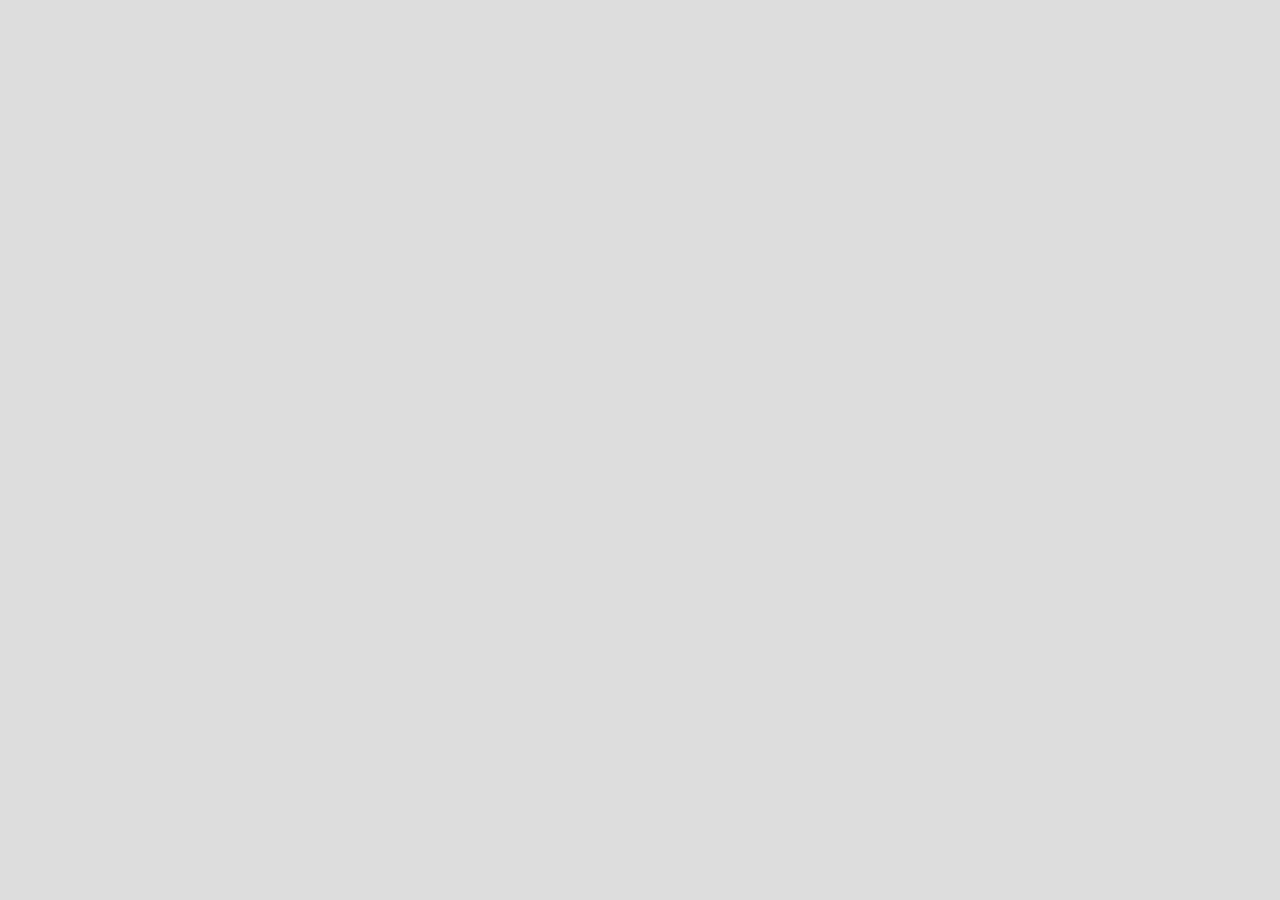
==== index.html @ 4cc07c18 "code initialize" ====
<!DOCTYPE html>
<html lang="en">
<head>
    <meta charset="UTF-8">
    <meta name="viewport" content="width=device-width, initial-scale=1.0">
    <title>Beginner</title>
    <link rel="stylesheet" href="style/style.css">
</head>
<body>
    
</body>
</html>
---- style/style.css ----
*{
    margin: 0;
    padding: 0;
}

body{
    background: #ddd;
}
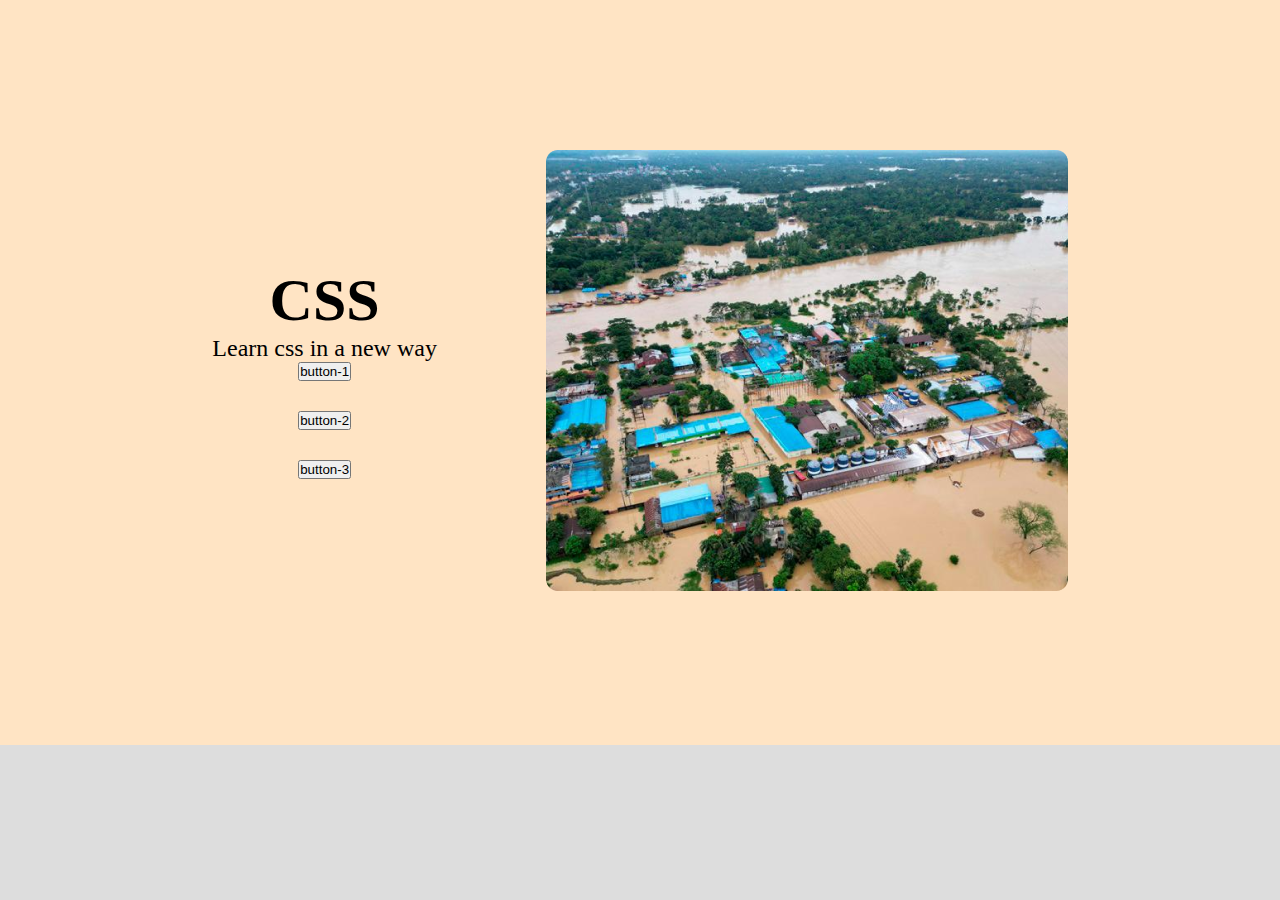
==== commit 6453743d: "add gallery" ====
--- a/index.html
+++ b/index.html
@@ -1,12 +1,27 @@
 <!DOCTYPE html>
 <html lang="en">
-<head>
-    <meta charset="UTF-8">
-    <meta name="viewport" content="width=device-width, initial-scale=1.0">
-    <title>Beginner</title>
-    <link rel="stylesheet" href="style/style.css">
-</head>
-<body>
-    
-</body>
+    <head>
+        <meta charset="UTF-8">
+        <meta name="viewport" content="width=device-width, initial-scale=1.0">
+        <title>Beginner</title>
+        <link rel="stylesheet" href="style/style.css">
+    </head>
+    <body>
+        <section id="css">
+            <div class="css-container">
+                <div class="css-content">
+                    <h1>CSS</h1>
+                    <p>Learn css in a new way</p>
+                    <div class="css-btns">
+                        <button>button-1</button>
+                        <button>button-2</button>
+                        <button>button-3</button>
+                    </div>
+                </div>
+                <div class="css-image">
+                    <img src="./basic/images/feni.png" alt="">
+                </div>
+            </div>
+        </section>
+    </body>
 </html>--- a/style/style.css
+++ b/style/style.css
@@ -5,4 +5,33 @@
 
 body{
     background: #ddd;
+}
+#css{
+    background-color: bisque;
+    padding: 150px 0;
+    text-align: center;
+} 
+.css-container{
+    /* background-color: tomato; */
+    display: flex;
+    width: 964px;
+    margin: 0 auto;
+    justify-content: space-around;
+    align-items: center;
+}
+.css-content h1{
+    font-size: 60px;
+}
+.css-content p{
+    font-size: 24px;
+}
+.css-image img{
+    width: 100%;
+}
+.css-content .css-btns{
+    display: flex;
+    flex-direction: column;
+    justify-content: center;
+    align-items: center;
+    gap: 30px;
 }